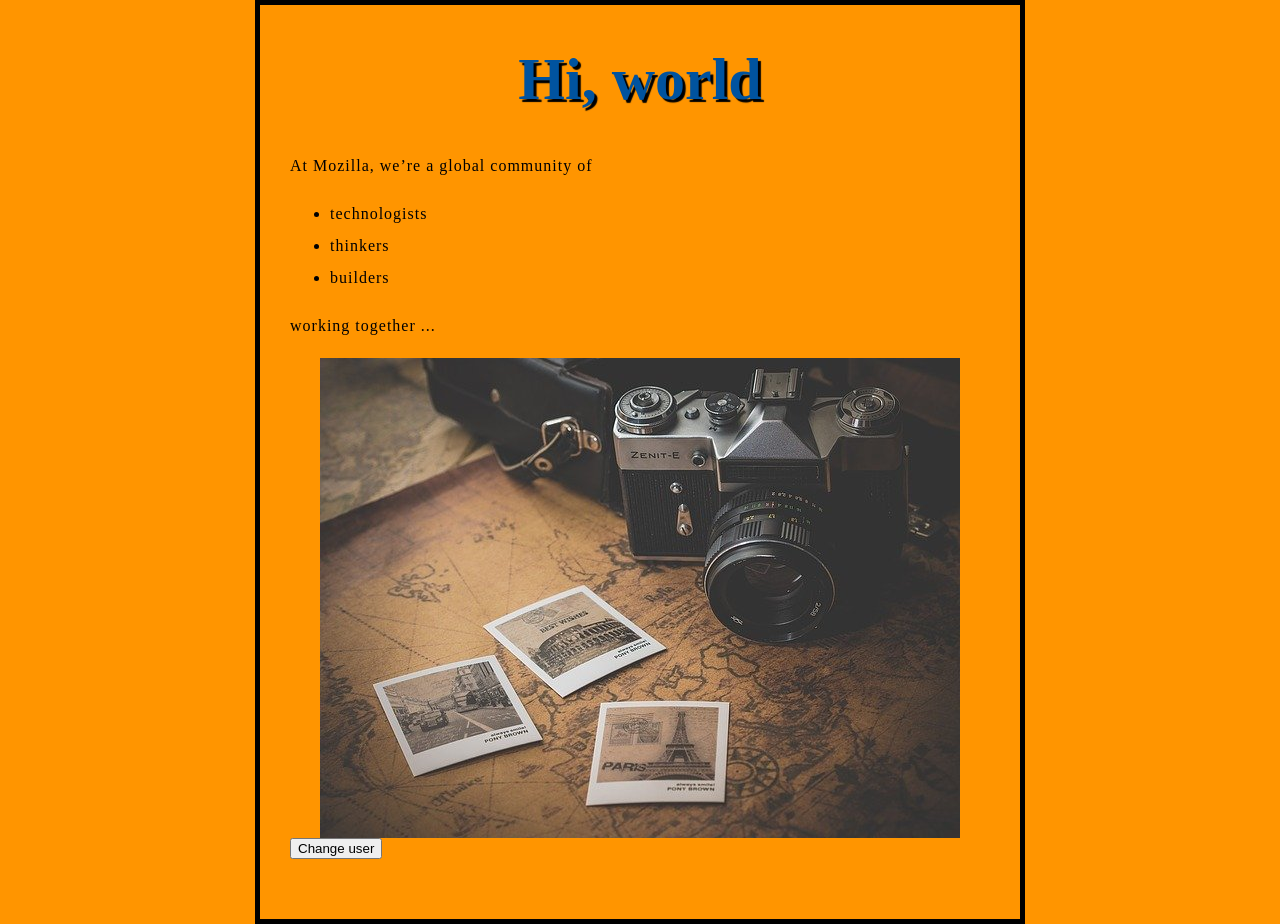
==== index.html @ ed9d99a9 "adding my files to my repository" ====
<!DOCTYPE html>
<html>
  <head>
    <meta charset="utf-8">
	<link href="styles/style.css" rel="stylesheet" type="text/css">
	<link href='http://fonts.googleapis.com/css?family=Open+Sans' rel='stylesheet' type='text/css'>
    <title>My test page</title>
  </head>
  <body>
  
	<h1> Hi, world</h1>
	<p>At Mozilla, we’re a global community of</p>

	<ul>
	  <li>technologists</li>
	  <li>thinkers</li>
	  <li>builders</li>
	</ul>

	<p>working together ... </p>
    <img src="images/test.jpg" alt="My test image">

	<button>Change user</button>
	<script src="scripts/main.js"></script>
  </body>
</html>
---- styles/style.css ----
html {
  font-size: 10px; /* px 은 'pixels' 를 의미합니다: 기본 글자 크기는 현재 10 pixels 높이입니다. */
  font-family: placeholder: 구글 폰트로부터 여러분이 얻은 마지막 결과가 있어야합니다.
}

body {
  width: 700px;
  margin: 0 auto;
  background-color: #FF9500;
  padding: 20px 30px 60px 30px;
  border: 5px solid black;
}
h1 {
  margin: 0;
  padding: 20px 0;
  color: #00539F;
  text-shadow: 3px 3px 1px black;
  font-size: 60px;
  text-align: center;
}

p, li {
  font-size: 16px;
  line-height: 2;
  letter-spacing: 1px;
}

img {
  display: block;
  margin: 0 auto;
}
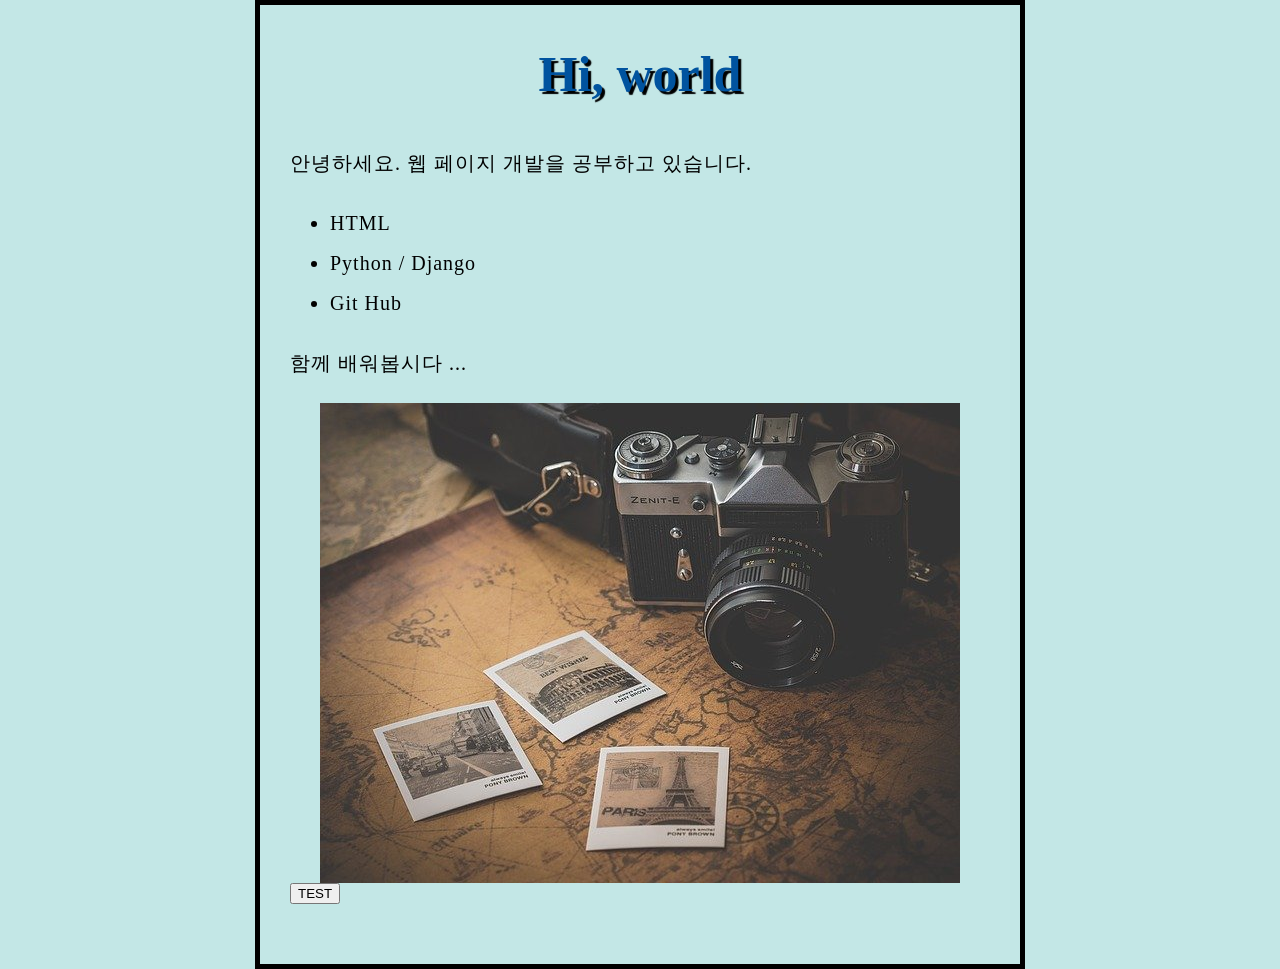
==== commit a1142867: "update" ====
--- a/index.html
+++ b/index.html
@@ -4,23 +4,23 @@
     <meta charset="utf-8">
 	<link href="styles/style.css" rel="stylesheet" type="text/css">
 	<link href='http://fonts.googleapis.com/css?family=Open+Sans' rel='stylesheet' type='text/css'>
-    <title>My test page</title>
+    <title>Jonghan's Webpage</title>
   </head>
   <body>
   
 	<h1> Hi, world</h1>
-	<p>At Mozilla, we’re a global community of</p>
+	<p>안녕하세요. 웹 페이지 개발을 공부하고 있습니다.</p>
 
 	<ul>
-	  <li>technologists</li>
-	  <li>thinkers</li>
-	  <li>builders</li>
+	  <li>HTML</li>
+	  <li>Python / Django</li>
+	  <li>Git Hub</li>
 	</ul>
 
-	<p>working together ... </p>
+	<p>함께 배워봅시다 ... </p>
     <img src="images/test.jpg" alt="My test image">
 
-	<button>Change user</button>
+	<button>TEST</button>
 	<script src="scripts/main.js"></script>
   </body>
 </html> 
--- a/styles/style.css
+++ b/styles/style.css
@@ -1,12 +1,12 @@
 html {
-  font-size: 10px; /* px 은 'pixels' 를 의미합니다: 기본 글자 크기는 현재 10 pixels 높이입니다. */
-  font-family: placeholder: 구글 폰트로부터 여러분이 얻은 마지막 결과가 있어야합니다.
+  font-size: 15px; /* px 은 'pixels' 를 의미합니다: 기본 글자 크기는 현재 10 pixels 높이입니다. */
+  font-family: placeholder:
 }
 
 body {
   width: 700px;
   margin: 0 auto;
-  background-color: #FF9500;
+  background-color: #C3E7E6;
   padding: 20px 30px 60px 30px;
   border: 5px solid black;
 }
@@ -15,12 +15,12 @@
   padding: 20px 0;
   color: #00539F;
   text-shadow: 3px 3px 1px black;
-  font-size: 60px;
+  font-size: 50px;
   text-align: center;
 }
 
 p, li {
-  font-size: 16px;
+  font-size: 20px;
   line-height: 2;
   letter-spacing: 1px;
 }
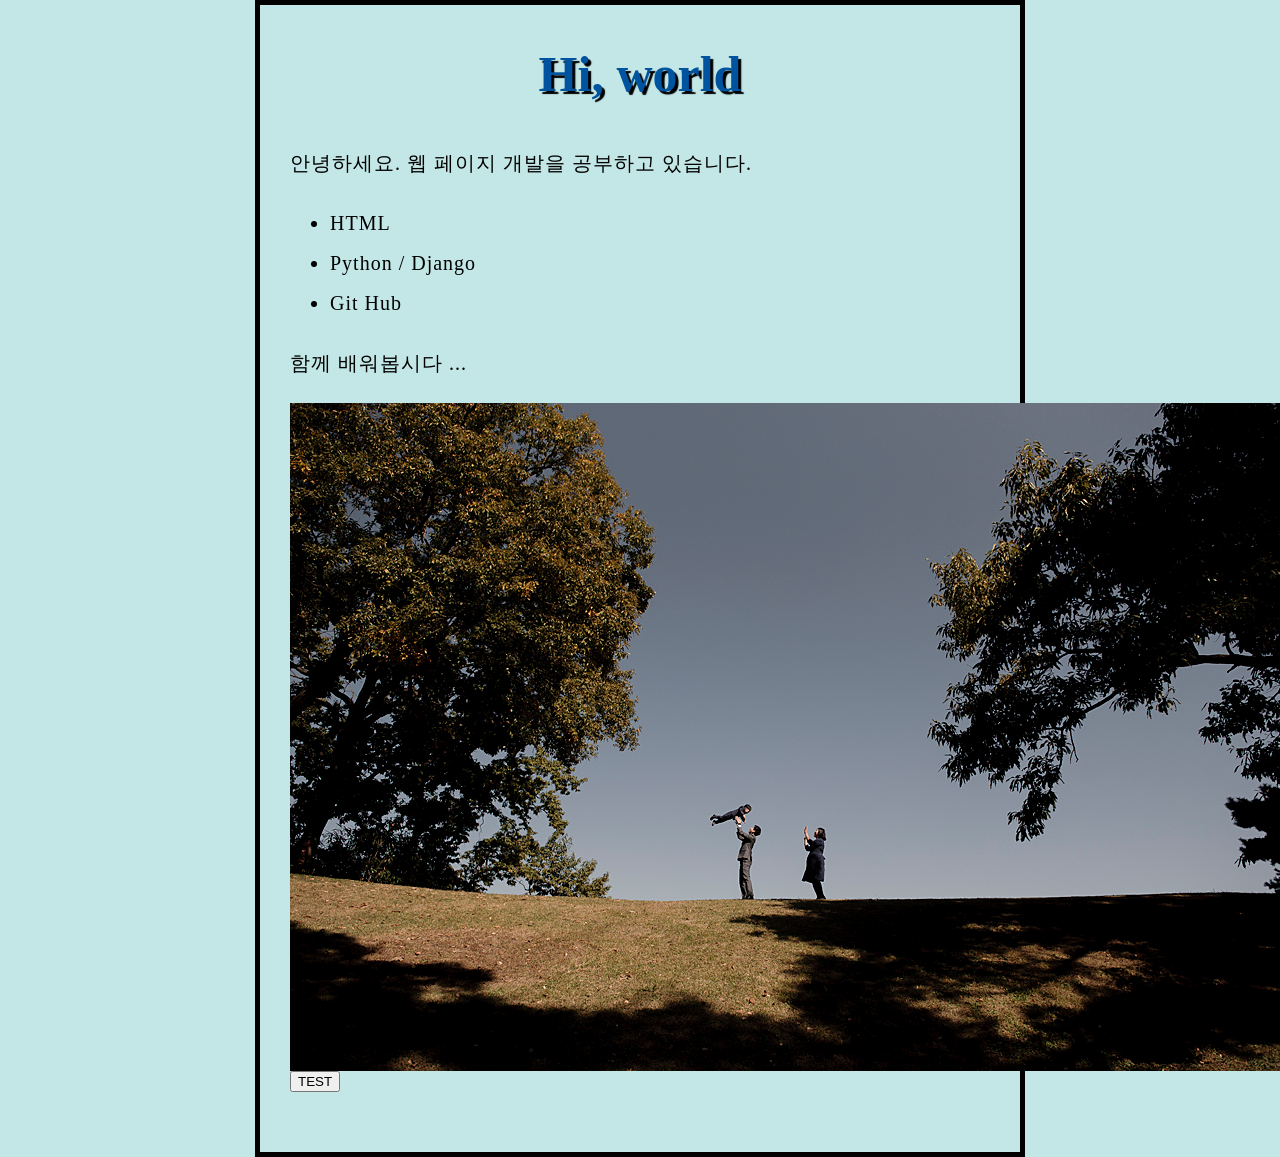
==== commit 40beac5a: "Update main image" ====
--- a/index.html
+++ b/index.html
@@ -18,7 +18,7 @@
 	</ul>
 
 	<p>함께 배워봅시다 ... </p>
-    <img src="images/test.jpg" alt="My test image">
+    <img src="images/main.jpg" alt="My test image">
 
 	<button>TEST</button>
 	<script src="scripts/main.js"></script>
